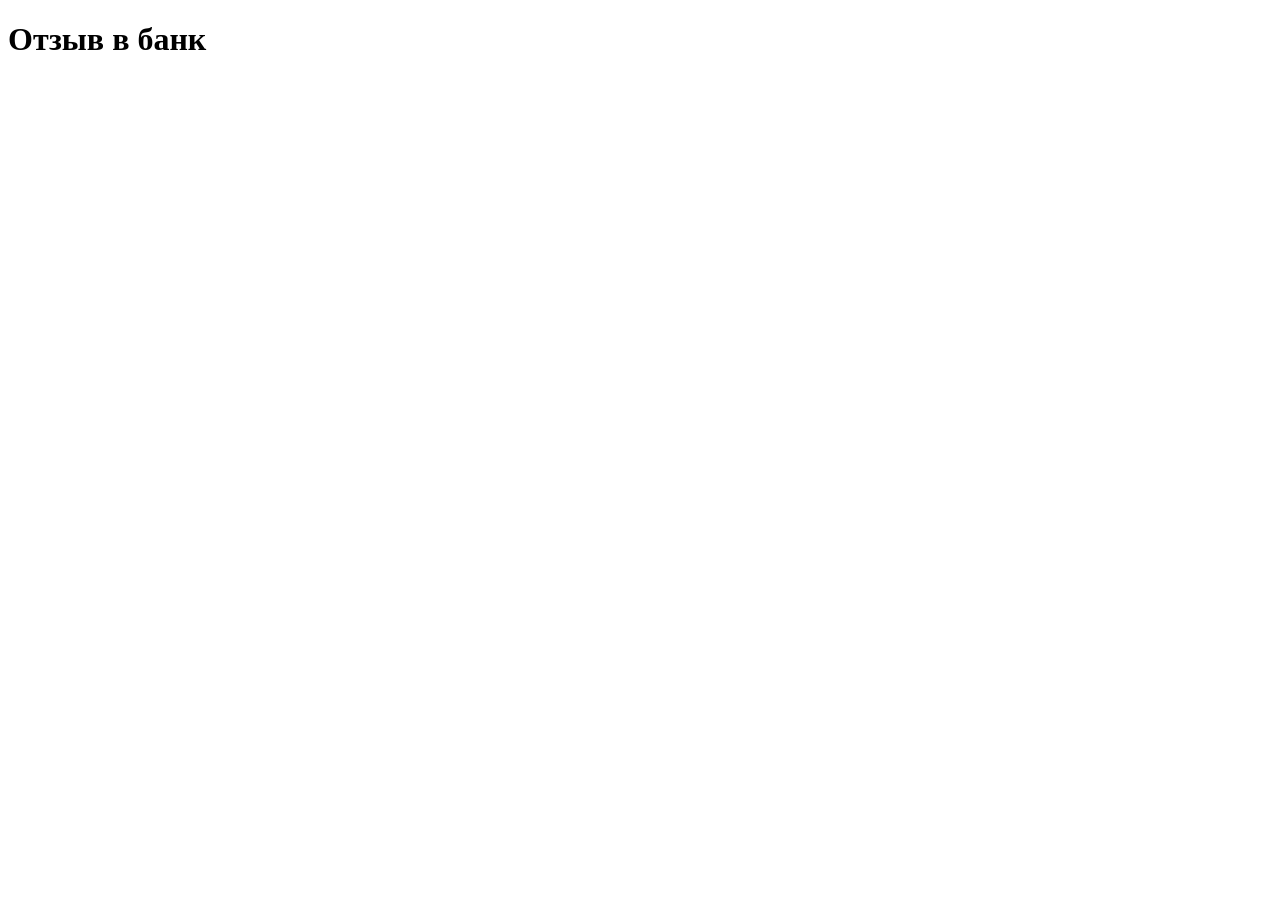
==== src/main/resources/templates/BankRecall.html @ a8ec1256 "A little refactoring" ====
﻿<!DOCTYPE html>
<html lang="ru">
<head>
    <meta charset="UTF-8">
    <title>Отзыв в банк</title>
    <link rel="stylesheet" href="/css/main.css">
</head>
<body class="page">
<header class="page-header">
    <h1 class="page-title">Отзыв в банк</h1>
</header>

<main class="main-content">
    <section class="cards-grid">
<!--        -->
    </section>
</main>
</body>
</html>
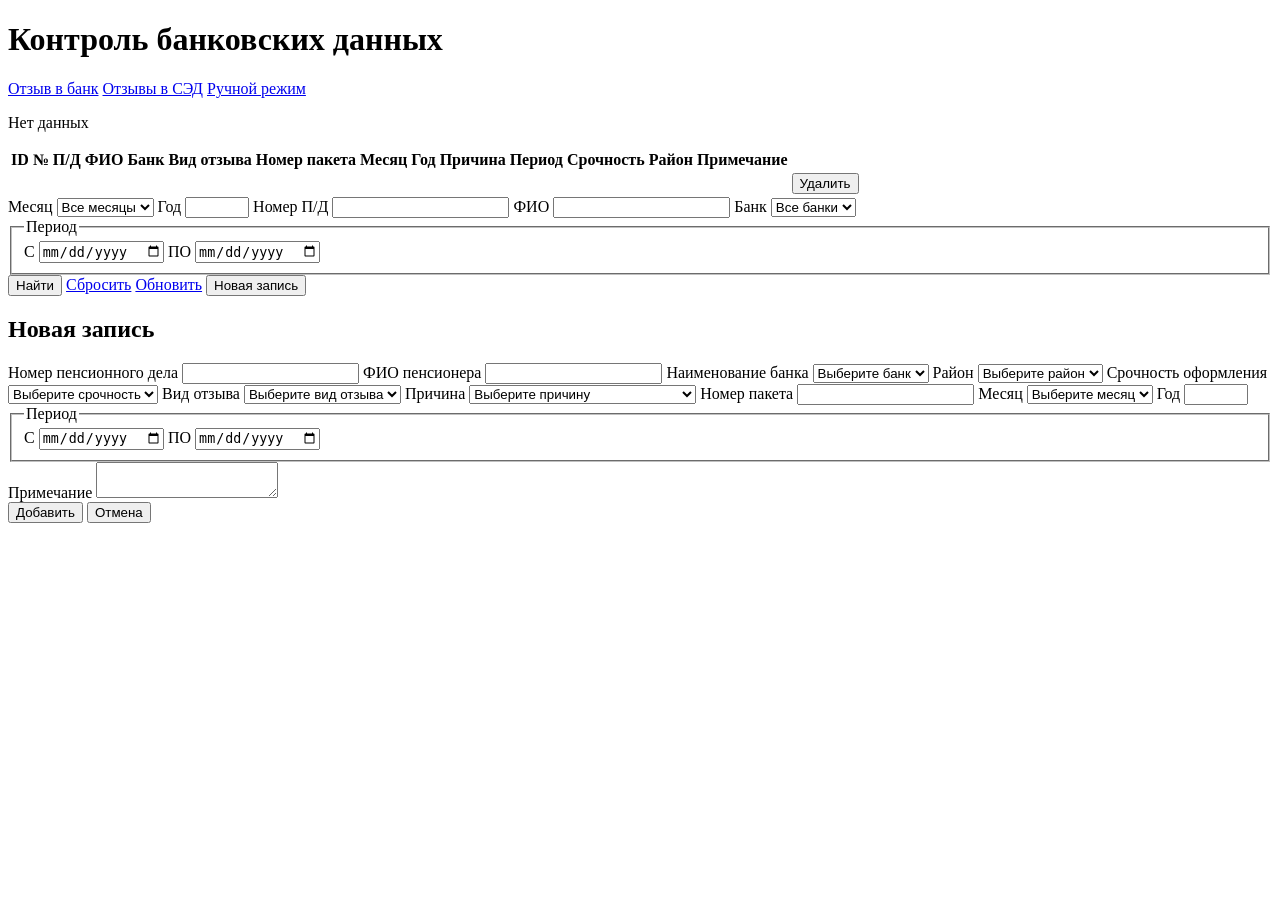
==== commit ef4dd6e8: "Add bank recall journal" ====
--- a/src/main/resources/templates/BankRecall.html
+++ b/src/main/resources/templates/BankRecall.html
@@ -1,19 +1,306 @@
 ﻿<!DOCTYPE html>
-<html lang="ru">
+<html lang="ru" xmlns:th="http://www.thymeleaf.org">
 <head>
     <meta charset="UTF-8">
-    <title>Отзыв в банк</title>
+    <title>Контроль банковских данных</title>
     <link rel="stylesheet" href="/css/main.css">
+    <script src="/js/bank-recall-modal.js" defer></script>
 </head>
 <body class="page">
 <header class="page-header">
-    <h1 class="page-title">Отзыв в банк</h1>
+    <h1 class="page-title">Контроль банковских данных</h1>
+    <nav class="section-nav">
+        <a class="section-button section-button-active" href="/bankrecall">Отзыв в банк</a>
+        <a class="section-button" href="/sedrecall">Отзывы в СЭД</a>
+        <a class="section-button" href="/manualwork">Ручной режим</a>
+    </nav>
 </header>
 
 <main class="main-content">
-    <section class="cards-grid">
-<!--        -->
+    <section class="table-area bank-recall-table-area"
+             th:classappend="${#lists.isEmpty(records)} ? ' table-area-empty'">
+        <p class="table-placeholder" th:if="${#lists.isEmpty(records)}">Нет данных</p>
+
+        <table class="data-table" th:if="${not #lists.isEmpty(records)}">
+            <thead>
+            <tr>
+                <th>ID</th>
+                <th>№ П/Д</th>
+                <th>ФИО</th>
+                <th>Банк</th>
+                <th>Вид отзыва</th>
+                <th>Номер пакета</th>
+                <th>Месяц</th>
+                <th>Год</th>
+                <th>Причина</th>
+                <th>Период</th>
+                <th>Срочность</th>
+                <th>Район</th>
+                <th>Примечание</th>
+                <th></th>
+            </tr>
+            </thead>
+            <tbody>
+            <tr th:each="record : ${records}">
+                <td th:text="${record.id}"></td>
+                <td th:text="${record.pensionCaseNumber}"></td>
+                <td th:text="${record.pensionerName}"></td>
+                <td th:text="${record.bank}"></td>
+                <td th:text="${record.recallType}"></td>
+                <td th:text="${record.packageNumber}"></td>
+                <td th:text="${record.month}"></td>
+                <td th:text="${record.year}"></td>
+                <td th:text="${record.reason}"></td>
+                <td th:text="${record.period}"></td>
+                <td th:text="${record.urgent}"></td>
+                <td th:text="${record.district}"></td>
+                <td th:text="${record.note}"></td>
+                <td>
+                    <form class="row-form delete-record-form"
+                          th:action="@{/bankrecall/delete/{id}(id=${record.id})}"
+                          data-confirm-message="Удалить эту запись?"
+                          method="post">
+                        <button class="button" type="submit">Удалить</button>
+                    </form>
+                </td>
+            </tr>
+            </tbody>
+        </table>
     </section>
 </main>
+
+<footer class="control-panel">
+    <form class="filter-group" id="bankRecallSearch" method="get" action="/bankrecall">
+        <label class="field">
+            Месяц
+            <select class="field-input" name="month">
+                <option value="">Все месяцы</option>
+                <option value="1" th:selected="${selectedMonth == 1}">Январь</option>
+                <option value="2" th:selected="${selectedMonth == 2}">Февраль</option>
+                <option value="3" th:selected="${selectedMonth == 3}">Март</option>
+                <option value="4" th:selected="${selectedMonth == 4}">Апрель</option>
+                <option value="5" th:selected="${selectedMonth == 5}">Май</option>
+                <option value="6" th:selected="${selectedMonth == 6}">Июнь</option>
+                <option value="7" th:selected="${selectedMonth == 7}">Июль</option>
+                <option value="8" th:selected="${selectedMonth == 8}">Август</option>
+                <option value="9" th:selected="${selectedMonth == 9}">Сентябрь</option>
+                <option value="10" th:selected="${selectedMonth == 10}">Октябрь</option>
+                <option value="11" th:selected="${selectedMonth == 11}">Ноябрь</option>
+                <option value="12" th:selected="${selectedMonth == 12}">Декабрь</option>
+            </select>
+        </label>
+
+        <label class="field">
+            Год
+            <input class="field-input" type="number" min="1900" max="2100" step="1" name="year" th:value="${selectedYear}">
+        </label>
+
+        <label class="field">
+            Номер П/Д
+            <input class="field-input" type="text" name="pensionCaseNumber" maxlength="7" th:value="${pensionCaseNumber}">
+        </label>
+
+        <label class="field field-wide">
+            ФИО
+            <input class="field-input" type="text" name="pensionerName" maxlength="200" th:value="${pensionerName}">
+        </label>
+
+        <label class="field field-wide">
+            Банк
+            <select class="field-input" name="bank">
+                <option value="">Все банки</option>
+                <option th:each="bank : ${banks}"
+                        th:value="${bank.name}"
+                        th:text="${bank.name}"
+                        th:selected="${bank.name == selectedBank}">
+                </option>
+            </select>
+        </label>
+
+        <fieldset class="field period-search-fieldset">
+            <legend>Период</legend>
+            <label class="period-inline-label">
+                С
+                <input class="field-input"
+                       type="date"
+                       name="periodStart"
+                       th:value="${selectedPeriodStart}">
+            </label>
+            <label class="period-inline-label">
+                ПО
+                <input class="field-input"
+                       type="date"
+                       name="periodEnd"
+                       th:value="${selectedPeriodEnd}">
+            </label>
+        </fieldset>
+    </form>
+
+    <div class="action-group">
+        <button class="button" type="submit" form="bankRecallSearch">Найти</button>
+        <a class="button" href="/bankrecall">Сбросить</a>
+        <a class="button" href="/bankrecall">Обновить</a>
+        <button class="button button-primary" id="openBankRecallModal" type="button">Новая запись</button>
+    </div>
+</footer>
+
+<div class="modal" id="bankRecallModal">
+    <div class="modal-content">
+        <h2 class="modal-title">Новая запись</h2>
+
+        <form class="modal-form" id="bankRecallForm" action="/bankrecall/create" method="post">
+            <label class="form-field">
+                Номер пенсионного дела
+                <input class="field-input"
+                       type="text"
+                       name="pensionCaseNumber"
+                       inputmode="numeric"
+                       pattern="[0-9]{7}"
+                       maxlength="7"
+                       title="Введите 7 цифр"
+                       required>
+            </label>
+
+            <label class="form-field">
+                ФИО пенсионера
+                <input class="field-input"
+                       type="text"
+                       name="pensionerName"
+                       pattern="[А-Яа-яЁё\s-]{2,200}"
+                       maxlength="200"
+                       title="Введите ФИО буквами, можно использовать пробелы и дефисы"
+                       required>
+            </label>
+
+            <label class="form-field">
+                Наименование банка
+                <select class="field-input" name="bank" required>
+                    <option value="" selected disabled>Выберите банк</option>
+                    <option th:each="bank : ${banks}"
+                            th:value="${bank.name}"
+                            th:text="${bank.name}">
+                    </option>
+                </select>
+            </label>
+
+            <label class="form-field">
+                Район
+                <select class="field-input" name="district" required>
+                    <option value="">Выберите район</option>
+                    <option value="1">1</option>
+                    <option value="2">2</option>
+                    <option value="3">3</option>
+                    <option value="4">4</option>
+                    <option value="5">5</option>
+                    <option value="6">6</option>
+                    <option value="7">7</option>
+                    <option value="8">8</option>
+                    <option value="9">9</option>
+                    <option value="10">10</option>
+                    <option value="11">11</option>
+                    <option value="12">12</option>
+                    <option value="13">13</option>
+                    <option value="14">14</option>
+                    <option value="15">15</option>
+                    <option value="16">16</option>
+                    <option value="17">17</option>
+                    <option value="18">18</option>
+                    <option value="19">19</option>
+                    <option value="20">20</option>
+                    <option value="21">21</option>
+                    <option value="22">22</option>
+                </select>
+            </label>
+
+            <label class="form-field">
+                Срочность оформления
+                <select class="field-input" name="urgent" required>
+                    <option value="" selected disabled>Выберите срочность</option>
+                    <option>Да</option>
+                    <option>Нет</option>
+                </select>
+            </label>
+
+            <label class="form-field">
+                Вид отзыва
+                <select class="field-input" name="recallType" required>
+                    <option value="" selected disabled>Выберите вид отзыва</option>
+                    <option>Полный</option>
+                    <option>Частичный</option>
+                </select>
+            </label>
+
+            <label class="form-field">
+                Причина
+                <select class="field-input" name="reason" required>
+                    <option value="" selected disabled>Выберите причину</option>
+                    <option>Умер</option>
+                    <option>Выбыл</option>
+                    <option>Утрата права</option>
+                    <option>Смена доставочной организации</option>
+                </select>
+            </label>
+
+            <label class="form-field">
+                Номер пакета
+                <input class="field-input"
+                       type="text"
+                       name="packageNumber"
+                       inputmode="numeric"
+                       pattern="[0-9]{1,10}"
+                       maxlength="10"
+                       title="Введите до 10 цифр"
+                       required>
+            </label>
+
+            <label class="form-field">
+                Месяц
+                <select class="field-input" name="month" required>
+                    <option value="">Выберите месяц</option>
+                    <option value="1">Январь</option>
+                    <option value="2">Февраль</option>
+                    <option value="3">Март</option>
+                    <option value="4">Апрель</option>
+                    <option value="5">Май</option>
+                    <option value="6">Июнь</option>
+                    <option value="7">Июль</option>
+                    <option value="8">Август</option>
+                    <option value="9">Сентябрь</option>
+                    <option value="10">Октябрь</option>
+                    <option value="11">Ноябрь</option>
+                    <option value="12">Декабрь</option>
+                </select>
+            </label>
+
+            <label class="form-field">
+                Год
+                <input class="field-input" type="number" min="1900" max="2100" step="1" name="year" required>
+            </label>
+
+            <fieldset class="form-field form-field-wide period-fieldset">
+                <legend>Период</legend>
+                <label class="period-inline-label">
+                    С
+                    <input class="field-input" type="date" name="periodStart" required>
+                </label>
+                <label class="period-inline-label">
+                    ПО
+                    <input class="field-input" type="date" name="periodEnd" required>
+                </label>
+                <input type="hidden" name="period">
+            </fieldset>
+
+            <label class="form-field form-field-wide">
+                Примечание
+                <textarea class="field-input form-textarea" name="note" maxlength="255"></textarea>
+            </label>
+        </form>
+
+        <div class="modal-actions">
+            <button class="button button-primary" type="submit" form="bankRecallForm">Добавить</button>
+            <button class="button" id="cancelBankRecallModal" type="button">Отмена</button>
+        </div>
+    </div>
+</div>
 </body>
 </html>
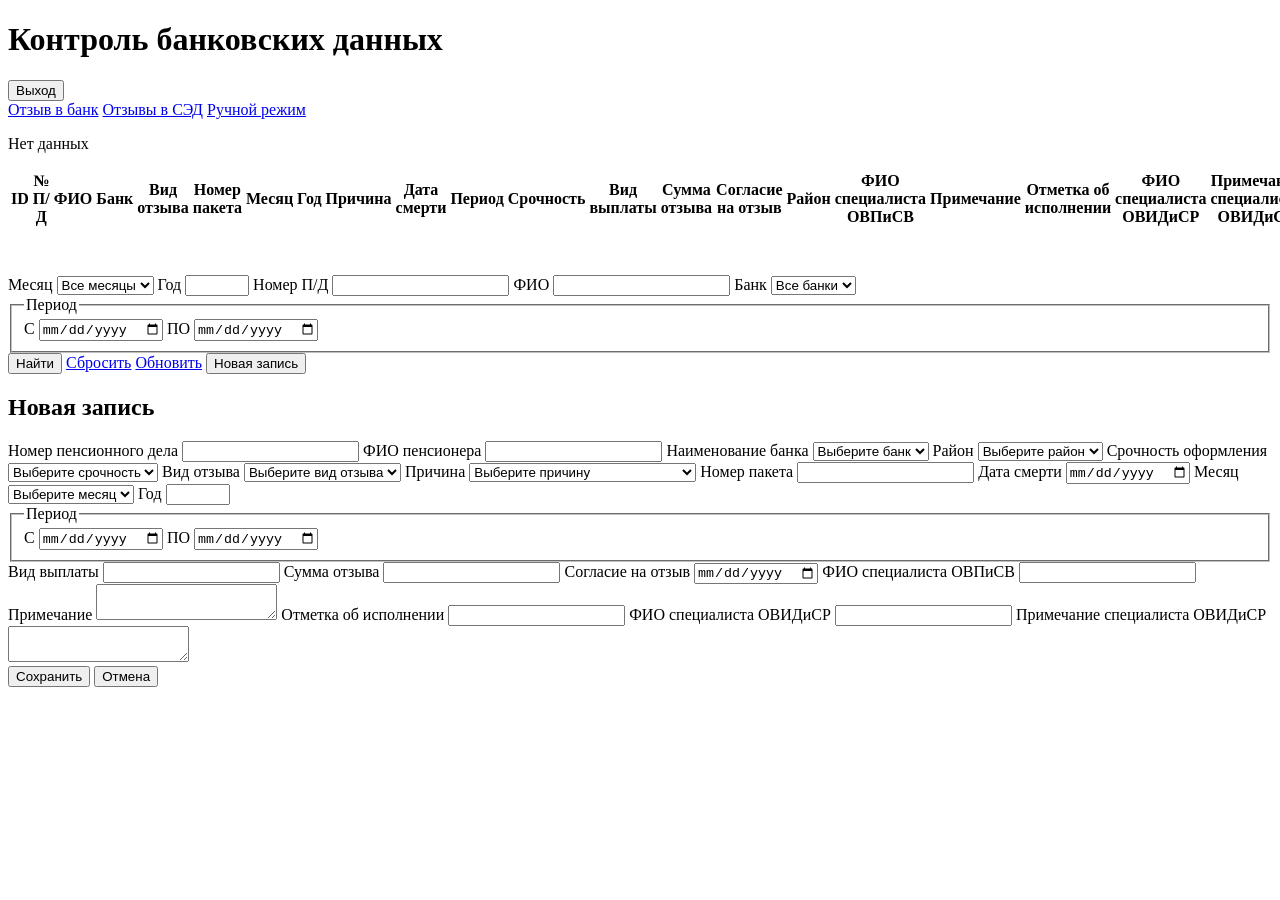
==== commit 6424493a: "Commit 5" ====
--- a/src/main/resources/templates/BankRecall.html
+++ b/src/main/resources/templates/BankRecall.html
@@ -1,5 +1,5 @@
 ﻿<!DOCTYPE html>
-<html lang="ru" xmlns:th="http://www.thymeleaf.org">
+<html lang="ru">
 <head>
     <meta charset="UTF-8">
     <title>Контроль банковских данных</title>
@@ -8,7 +8,12 @@
 </head>
 <body class="page">
 <header class="page-header">
-    <h1 class="page-title">Контроль банковских данных</h1>
+    <div class="header-top">
+        <h1 class="page-title">Контроль банковских данных</h1>
+        <form action="/logout" method="post">
+            <button class="button" type="submit">Выход</button>
+        </form>
+    </div>
     <nav class="section-nav">
         <a class="section-button section-button-active" href="/bankrecall">Отзыв в банк</a>
         <a class="section-button" href="/sedrecall">Отзывы в СЭД</a>
@@ -33,10 +38,18 @@
                 <th>Месяц</th>
                 <th>Год</th>
                 <th>Причина</th>
+                <th>Дата смерти</th>
                 <th>Период</th>
                 <th>Срочность</th>
+                <th>Вид выплаты</th>
+                <th>Сумма отзыва</th>
+                <th>Согласие на отзыв</th>
                 <th>Район</th>
+                <th>ФИО специалиста ОВПиСВ</th>
                 <th>Примечание</th>
+                <th>Отметка об исполнении</th>
+                <th>ФИО специалиста ОВИДиСР</th>
+                <th>Примечание специалиста ОВИДиСР</th>
                 <th></th>
             </tr>
             </thead>
@@ -51,11 +64,45 @@
                 <td th:text="${record.month}"></td>
                 <td th:text="${record.year}"></td>
                 <td th:text="${record.reason}"></td>
+                <td th:text="${record.deathDate}"></td>
                 <td th:text="${record.period}"></td>
                 <td th:text="${record.urgent}"></td>
-                <td th:text="${record.district}"></td>
+                <td th:text="${record.paymentType}"></td>
+                <td th:text="${record.recallAmount}"></td>
+                <td th:text="${record.agreementDate}"></td>
+                <td th:text="${record.district == 0 ? 'ЕЦП' : record.district}"></td>
+                <td th:text="${record.ovpSpecialist}"></td>
                 <td th:text="${record.note}"></td>
+                <td th:text="${record.executionMark}"></td>
+                <td th:text="${record.ovidSpecialist}"></td>
+                <td th:text="${record.ovidNote}"></td>
                 <td>
+                    <button class="button"
+                            type="button"
+                            data-open-modal
+                            th:attr="data-update-url=@{/bankrecall/update/{id}(id=${record.id})},
+                                     data-pension-case-number=${record.pensionCaseNumber},
+                                     data-pensioner-name=${record.pensionerName},
+                                     data-bank=${record.bank},
+                                     data-recall-type=${record.recallType},
+                                     data-package-number=${record.packageNumber},
+                                     data-month=${record.month},
+                                     data-year=${record.year},
+                                     data-reason=${record.reason},
+                                     data-death-date=${record.deathDate},
+                                     data-period=${record.period},
+                                     data-urgent=${record.urgent},
+                                     data-payment-type=${record.paymentType},
+                                     data-recall-amount=${record.recallAmount},
+                                     data-agreement-date=${record.agreementDate},
+                                     data-district=${record.district},
+                                     data-ovp-specialist=${record.ovpSpecialist},
+                                     data-note=${record.note},
+                                     data-execution-mark=${record.executionMark},
+                                     data-ovid-specialist=${record.ovidSpecialist},
+                                     data-ovid-note=${record.ovidNote}">
+                        Изменить
+                    </button>
                     <form class="row-form delete-record-form"
                           th:action="@{/bankrecall/delete/{id}(id=${record.id})}"
                           data-confirm-message="Удалить эту запись?"
@@ -97,12 +144,12 @@
 
         <label class="field">
             Номер П/Д
-            <input class="field-input" type="text" name="pensionCaseNumber" maxlength="7" th:value="${pensionCaseNumber}">
+            <input class="field-input" type="text" name="pensionCaseNumber" data-numeric inputmode="numeric" maxlength="7" th:value="${pensionCaseNumber}">
         </label>
 
         <label class="field field-wide">
             ФИО
-            <input class="field-input" type="text" name="pensionerName" maxlength="200" th:value="${pensionerName}">
+            <input class="field-input" type="text" name="pensionerName" data-person-name maxlength="200" th:value="${pensionerName}">
         </label>
 
         <label class="field field-wide">
@@ -140,20 +187,21 @@
         <button class="button" type="submit" form="bankRecallSearch">Найти</button>
         <a class="button" href="/bankrecall">Сбросить</a>
         <a class="button" href="/bankrecall">Обновить</a>
-        <button class="button button-primary" id="openBankRecallModal" type="button">Новая запись</button>
+        <button class="button button-primary" type="button" data-open-modal>Новая запись</button>
     </div>
 </footer>
 
-<div class="modal" id="bankRecallModal">
+<div class="modal">
     <div class="modal-content">
         <h2 class="modal-title">Новая запись</h2>
 
-        <form class="modal-form" id="bankRecallForm" action="/bankrecall/create" method="post">
+        <form class="modal-form" id="bankRecallForm" action="/bankrecall/create" method="post" data-create-action="/bankrecall/create">
             <label class="form-field">
                 Номер пенсионного дела
                 <input class="field-input"
                        type="text"
                        name="pensionCaseNumber"
+                       data-numeric
                        inputmode="numeric"
                        pattern="[0-9]{7}"
                        maxlength="7"
@@ -166,7 +214,8 @@
                 <input class="field-input"
                        type="text"
                        name="pensionerName"
-                       pattern="[А-Яа-яЁё\s-]{2,200}"
+                       data-person-name
+                       pattern="[А-Яа-яЁё][А-Яа-яЁё\s-]{1,199}"
                        maxlength="200"
                        title="Введите ФИО буквами, можно использовать пробелы и дефисы"
                        required>
@@ -187,28 +236,8 @@
                 Район
                 <select class="field-input" name="district" required>
                     <option value="">Выберите район</option>
-                    <option value="1">1</option>
-                    <option value="2">2</option>
-                    <option value="3">3</option>
-                    <option value="4">4</option>
-                    <option value="5">5</option>
-                    <option value="6">6</option>
-                    <option value="7">7</option>
-                    <option value="8">8</option>
-                    <option value="9">9</option>
-                    <option value="10">10</option>
-                    <option value="11">11</option>
-                    <option value="12">12</option>
-                    <option value="13">13</option>
-                    <option value="14">14</option>
-                    <option value="15">15</option>
-                    <option value="16">16</option>
-                    <option value="17">17</option>
-                    <option value="18">18</option>
-                    <option value="19">19</option>
-                    <option value="20">20</option>
-                    <option value="21">21</option>
-                    <option value="22">22</option>
+                    <option value="0">ЕЦП</option>
+                    <option th:each="area : ${#numbers.sequence(1, 22)}" th:value="${area}" th:text="${area}"></option>
                 </select>
             </label>
 
@@ -246,11 +275,17 @@
                 <input class="field-input"
                        type="text"
                        name="packageNumber"
+                       data-numeric
                        inputmode="numeric"
                        pattern="[0-9]{1,10}"
                        maxlength="10"
                        title="Введите до 10 цифр"
                        required>
+            </label>
+
+            <label class="form-field">
+                Дата смерти
+                <input class="field-input" type="date" name="deathDate">
             </label>
 
             <label class="form-field">
@@ -287,18 +322,58 @@
                     ПО
                     <input class="field-input" type="date" name="periodEnd" required>
                 </label>
-                <input type="hidden" name="period">
             </fieldset>
+
+            <label class="form-field">
+                Вид выплаты
+                <input class="field-input" type="text" name="paymentType" maxlength="100">
+            </label>
+
+            <label class="form-field">
+                Сумма отзыва
+                <input class="field-input"
+                       type="text"
+                       name="recallAmount"
+                       data-amount
+                       inputmode="decimal"
+                       pattern="[0-9]+([.][0-9]{1,2})?"
+                       maxlength="15">
+            </label>
+
+            <label class="form-field">
+                Согласие на отзыв
+                <input class="field-input" type="date" name="agreementDate">
+            </label>
+
+            <label class="form-field">
+                ФИО специалиста ОВПиСВ
+                <input class="field-input" type="text" name="ovpSpecialist" data-person-name maxlength="255">
+            </label>
 
             <label class="form-field form-field-wide">
                 Примечание
                 <textarea class="field-input form-textarea" name="note" maxlength="255"></textarea>
             </label>
+
+            <label class="form-field">
+                Отметка об исполнении
+                <input class="field-input" type="text" name="executionMark" maxlength="20">
+            </label>
+
+            <label class="form-field">
+                ФИО специалиста ОВИДиСР
+                <input class="field-input" type="text" name="ovidSpecialist" data-person-name maxlength="255">
+            </label>
+
+            <label class="form-field form-field-wide">
+                Примечание специалиста ОВИДиСР
+                <textarea class="field-input form-textarea" name="ovidNote" maxlength="255"></textarea>
+            </label>
         </form>
 
         <div class="modal-actions">
-            <button class="button button-primary" type="submit" form="bankRecallForm">Добавить</button>
-            <button class="button" id="cancelBankRecallModal" type="button">Отмена</button>
+            <button class="button button-primary" type="submit" form="bankRecallForm">Сохранить</button>
+            <button class="button" type="button" data-close-modal>Отмена</button>
         </div>
     </div>
 </div>
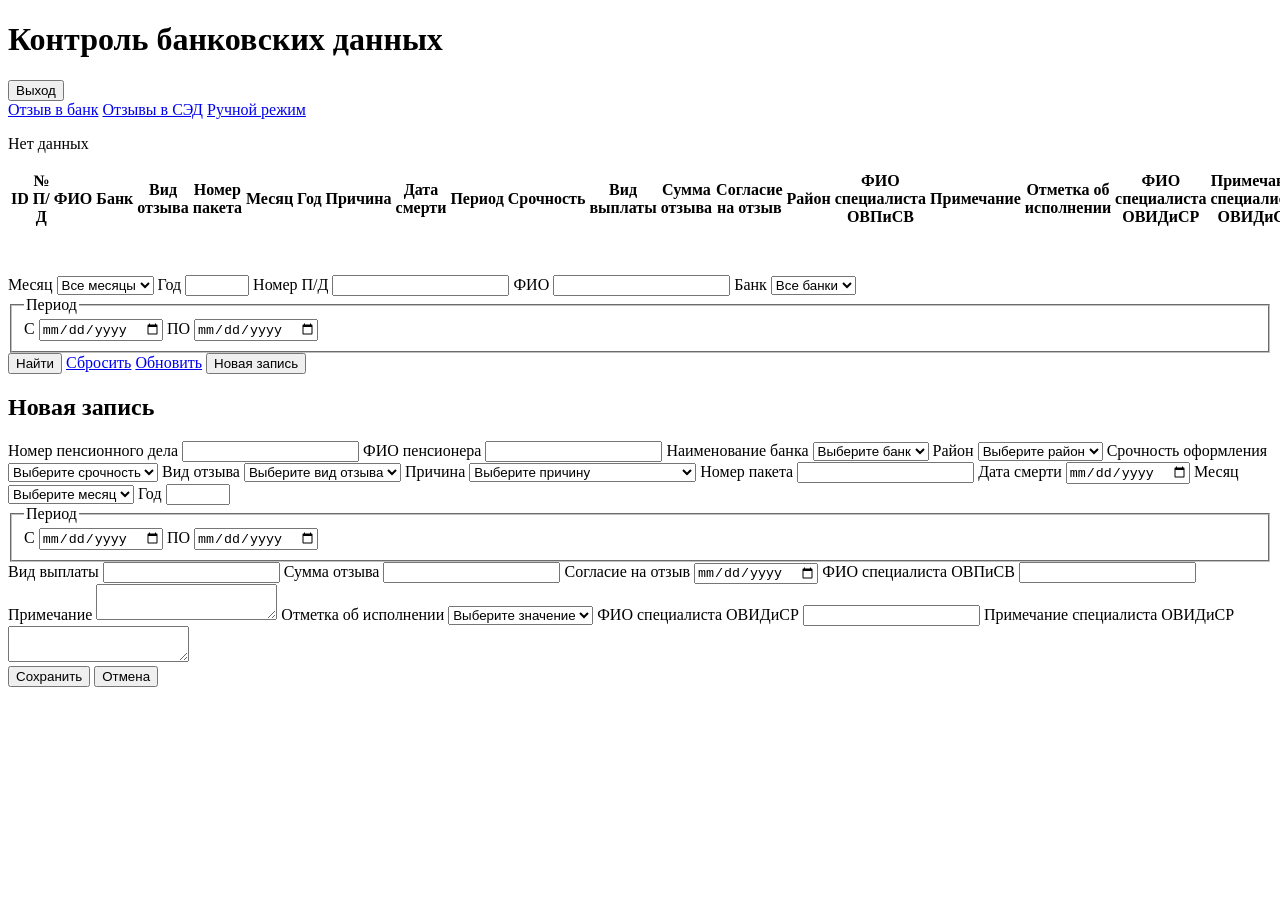
==== commit aef6e3ce: "Commit 31.08.2026 (8:32)" ====
--- a/src/main/resources/templates/BankRecall.html
+++ b/src/main/resources/templates/BankRecall.html
@@ -11,6 +11,7 @@
     <div class="header-top">
         <h1 class="page-title">Контроль банковских данных</h1>
         <form action="/logout" method="post">
+            <input type="hidden" name="_csrf" th:value="${session.csrfToken}">
             <button class="button" type="submit">Выход</button>
         </form>
     </div>
@@ -77,7 +78,7 @@
                 <td th:text="${record.ovidSpecialist}"></td>
                 <td th:text="${record.ovidNote}"></td>
                 <td>
-                    <button class="button"
+                    <button th:if="${canOpenEdit}" class="button"
                             type="button"
                             data-open-modal
                             th:attr="data-update-url=@{/bankrecall/update/{id}(id=${record.id})},
@@ -103,10 +104,11 @@
                                      data-ovid-note=${record.ovidNote}">
                         Изменить
                     </button>
-                    <form class="row-form delete-record-form"
+                    <form th:if="${canDelete}" class="row-form delete-record-form"
                           th:action="@{/bankrecall/delete/{id}(id=${record.id})}"
                           data-confirm-message="Удалить эту запись?"
                           method="post">
+                        <input type="hidden" name="_csrf" th:value="${session.csrfToken}">
                         <button class="button" type="submit">Удалить</button>
                     </form>
                 </td>
@@ -195,7 +197,9 @@
     <div class="modal-content">
         <h2 class="modal-title">Новая запись</h2>
 
-        <form class="modal-form" id="bankRecallForm" action="/bankrecall/create" method="post" data-create-action="/bankrecall/create">
+        <form class="modal-form" id="bankRecallForm" action="/bankrecall/create" method="post" data-create-action="/bankrecall/create"
+              th:attr="data-can-edit-record=${canEditRecord},data-editable-fields=${editableFields}">
+            <input type="hidden" name="_csrf" th:value="${session.csrfToken}">
             <label class="form-field">
                 Номер пенсионного дела
                 <input class="field-input"
@@ -215,7 +219,7 @@
                        type="text"
                        name="pensionerName"
                        data-person-name
-                       pattern="[А-Яа-яЁё][А-Яа-яЁё\s-]{1,199}"
+                       pattern="[A-Za-zА-Яа-яЁё][A-Za-zА-Яа-яЁё\s'-]{1,199}"
                        maxlength="200"
                        title="Введите ФИО буквами, можно использовать пробелы и дефисы"
                        required>
@@ -357,7 +361,11 @@
 
             <label class="form-field">
                 Отметка об исполнении
-                <input class="field-input" type="text" name="executionMark" maxlength="20">
+                <select class="field-input" name="executionMark" required>
+                    <option value="">Выберите значение</option>
+                    <option value="Да">Да</option>
+                    <option value="Нет">Нет</option>
+                </select>
             </label>
 
             <label class="form-field">
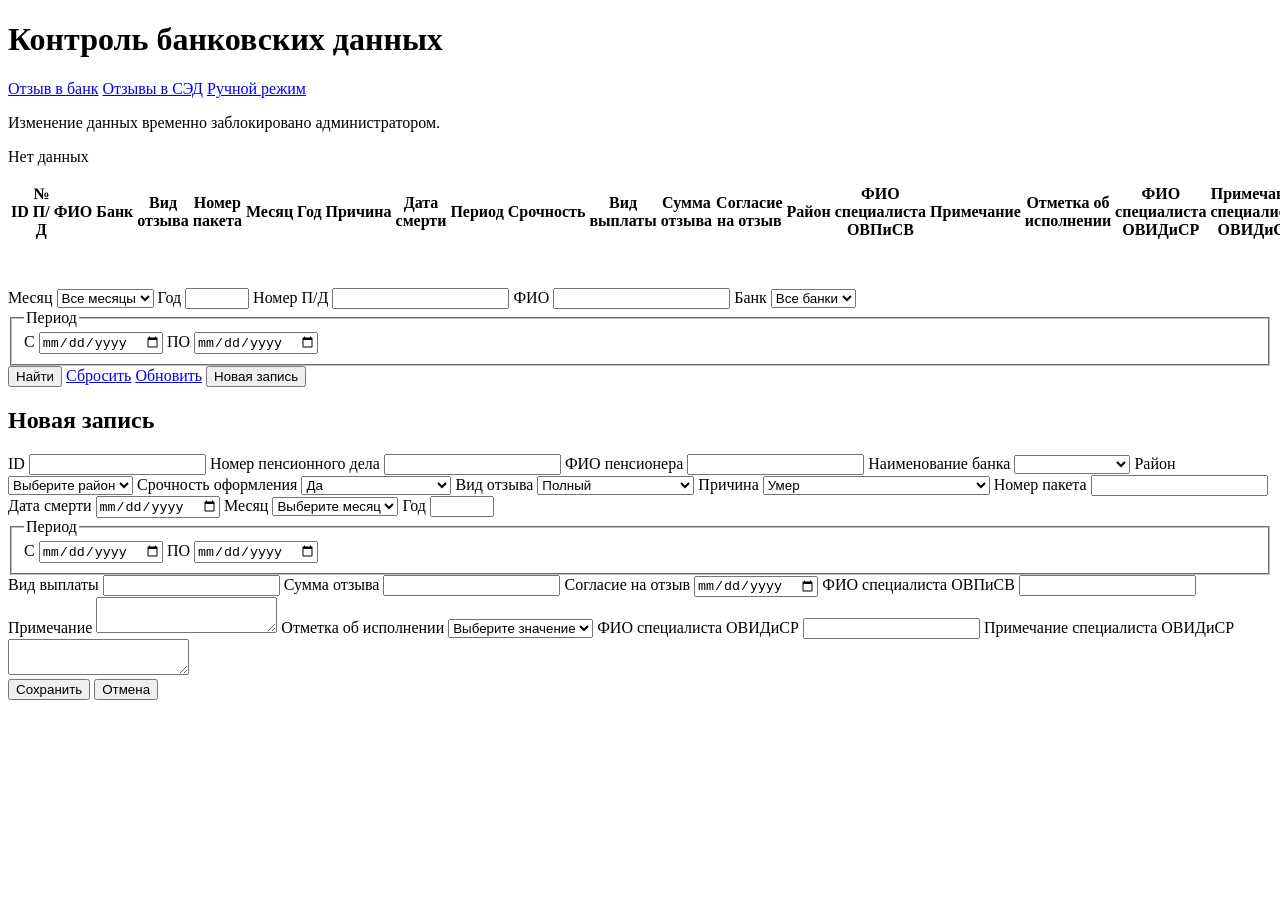
==== commit 743130af: "Commit 31.08.2026 (12:15)" ====
--- a/src/main/resources/templates/BankRecall.html
+++ b/src/main/resources/templates/BankRecall.html
@@ -5,15 +5,14 @@
     <title>Контроль банковских данных</title>
     <link rel="stylesheet" href="/css/main.css">
     <script src="/js/bank-recall-modal.js" defer></script>
+    <script src="/js/user-settings.js" defer></script>
+    <script src="/js/admin.js" defer></script>
 </head>
 <body class="page">
 <header class="page-header">
     <div class="header-top">
         <h1 class="page-title">Контроль банковских данных</h1>
-        <form action="/logout" method="post">
-            <input type="hidden" name="_csrf" th:value="${session.csrfToken}">
-            <button class="button" type="submit">Выход</button>
-        </form>
+        <div th:replace="~{fragments/user-actions :: userActions(${isAdministrator}, ${databaseLocked})}"></div>
     </div>
     <nav class="section-nav">
         <a class="section-button section-button-active" href="/bankrecall">Отзыв в банк</a>
@@ -23,6 +22,7 @@
 </header>
 
 <main class="main-content">
+    <p class="status-message" th:if="${param.databaseLocked}">Изменение данных временно заблокировано администратором.</p>
     <section class="table-area bank-recall-table-area"
              th:classappend="${#lists.isEmpty(records)} ? ' table-area-empty'">
         <p class="table-placeholder" th:if="${#lists.isEmpty(records)}">Нет данных</p>
@@ -108,7 +108,7 @@
                           th:action="@{/bankrecall/delete/{id}(id=${record.id})}"
                           data-confirm-message="Удалить эту запись?"
                           method="post">
-                        <input type="hidden" name="_csrf" th:value="${session.csrfToken}">
+                        <input type="hidden" th:name="${_csrf.parameterName}" th:value="${_csrf.token}">
                         <button class="button" type="submit">Удалить</button>
                     </form>
                 </td>
@@ -193,13 +193,19 @@
     </div>
 </footer>
 
-<div class="modal">
+<div class="modal" th:classappend="${openRecordModal} ? ' modal-open'" data-journal-modal>
     <div class="modal-content">
-        <h2 class="modal-title">Новая запись</h2>
+        <h2 class="modal-title" th:text="${recordFormEditMode} ? 'Изменение записи' : 'Новая запись'">Новая запись</h2>
 
         <form class="modal-form" id="bankRecallForm" action="/bankrecall/create" method="post" data-create-action="/bankrecall/create"
-              th:attr="data-can-edit-record=${canEditRecord},data-editable-fields=${editableFields}">
-            <input type="hidden" name="_csrf" th:value="${session.csrfToken}">
+              th:action="${recordFormAction}"
+              th:attr="data-can-edit-record=${canEditRecord},data-editable-fields=${editableFields},data-initial-edit-mode=${recordFormEditMode}">
+            <input type="hidden" th:name="${_csrf.parameterName}" th:value="${_csrf.token}">
+            <p class="status-message form-field-wide" th:if="${recordFormError}" th:text="${recordFormError}" data-record-error></p>
+            <label class="form-field" data-create-only>
+                ID
+                <input class="field-input" type="number" name="id" min="1" step="1" th:value="${formRecord.id}">
+            </label>
             <label class="form-field">
                 Номер пенсионного дела
                 <input class="field-input"
@@ -210,7 +216,8 @@
                        pattern="[0-9]{7}"
                        maxlength="7"
                        title="Введите 7 цифр"
-                       required>
+                       required
+                       th:value="${formRecord.pensionCaseNumber}">
             </label>
 
             <label class="form-field">
@@ -222,16 +229,18 @@
                        pattern="[A-Za-zА-Яа-яЁё][A-Za-zА-Яа-яЁё\s'-]{1,199}"
                        maxlength="200"
                        title="Введите ФИО буквами, можно использовать пробелы и дефисы"
-                       required>
+                       required
+                       th:value="${formRecord.pensionerName}">
             </label>
 
             <label class="form-field">
                 Наименование банка
                 <select class="field-input" name="bank" required>
-                    <option value="" selected disabled>Выберите банк</option>
+                    <option value="" disabled>Выберите банк</option>
                     <option th:each="bank : ${banks}"
                             th:value="${bank.name}"
-                            th:text="${bank.name}">
+                            th:text="${bank.name}"
+                            th:selected="${bank.name == formRecord.bank}">
                     </option>
                 </select>
             </label>
@@ -240,37 +249,38 @@
                 Район
                 <select class="field-input" name="district" required>
                     <option value="">Выберите район</option>
-                    <option value="0">ЕЦП</option>
-                    <option th:each="area : ${#numbers.sequence(1, 22)}" th:value="${area}" th:text="${area}"></option>
+                    <option value="0" th:selected="${formRecord.district == 0}">ЕЦП</option>
+                    <option th:each="area : ${#numbers.sequence(1, 22)}" th:value="${area}"
+                            th:text="${area}" th:selected="${area == formRecord.district}"></option>
                 </select>
             </label>
 
             <label class="form-field">
                 Срочность оформления
                 <select class="field-input" name="urgent" required>
-                    <option value="" selected disabled>Выберите срочность</option>
-                    <option>Да</option>
-                    <option>Нет</option>
+                    <option value="" disabled>Выберите срочность</option>
+                    <option th:selected="${formRecord.urgent == 'Да'}">Да</option>
+                    <option th:selected="${formRecord.urgent == 'Нет'}">Нет</option>
                 </select>
             </label>
 
             <label class="form-field">
                 Вид отзыва
                 <select class="field-input" name="recallType" required>
-                    <option value="" selected disabled>Выберите вид отзыва</option>
-                    <option>Полный</option>
-                    <option>Частичный</option>
+                    <option value="" disabled>Выберите вид отзыва</option>
+                    <option th:selected="${formRecord.recallType == 'Полный'}">Полный</option>
+                    <option th:selected="${formRecord.recallType == 'Частичный'}">Частичный</option>
                 </select>
             </label>
 
             <label class="form-field">
                 Причина
                 <select class="field-input" name="reason" required>
-                    <option value="" selected disabled>Выберите причину</option>
-                    <option>Умер</option>
-                    <option>Выбыл</option>
-                    <option>Утрата права</option>
-                    <option>Смена доставочной организации</option>
+                    <option value="" disabled>Выберите причину</option>
+                    <option th:selected="${formRecord.reason == 'Умер'}">Умер</option>
+                    <option th:selected="${formRecord.reason == 'Выбыл'}">Выбыл</option>
+                    <option th:selected="${formRecord.reason == 'Утрата права'}">Утрата права</option>
+                    <option th:selected="${formRecord.reason == 'Смена доставочной организации'}">Смена доставочной организации</option>
                 </select>
             </label>
 
@@ -284,53 +294,54 @@
                        pattern="[0-9]{1,10}"
                        maxlength="10"
                        title="Введите до 10 цифр"
-                       required>
+                       required
+                       th:value="${formRecord.packageNumber}">
             </label>
 
             <label class="form-field">
                 Дата смерти
-                <input class="field-input" type="date" name="deathDate">
+                <input class="field-input" type="date" name="deathDate" th:value="${formRecord.deathDate}">
             </label>
 
             <label class="form-field">
                 Месяц
                 <select class="field-input" name="month" required>
                     <option value="">Выберите месяц</option>
-                    <option value="1">Январь</option>
-                    <option value="2">Февраль</option>
-                    <option value="3">Март</option>
-                    <option value="4">Апрель</option>
-                    <option value="5">Май</option>
-                    <option value="6">Июнь</option>
-                    <option value="7">Июль</option>
-                    <option value="8">Август</option>
-                    <option value="9">Сентябрь</option>
-                    <option value="10">Октябрь</option>
-                    <option value="11">Ноябрь</option>
-                    <option value="12">Декабрь</option>
+                    <option value="1" th:selected="${formRecord.month == 1}">Январь</option>
+                    <option value="2" th:selected="${formRecord.month == 2}">Февраль</option>
+                    <option value="3" th:selected="${formRecord.month == 3}">Март</option>
+                    <option value="4" th:selected="${formRecord.month == 4}">Апрель</option>
+                    <option value="5" th:selected="${formRecord.month == 5}">Май</option>
+                    <option value="6" th:selected="${formRecord.month == 6}">Июнь</option>
+                    <option value="7" th:selected="${formRecord.month == 7}">Июль</option>
+                    <option value="8" th:selected="${formRecord.month == 8}">Август</option>
+                    <option value="9" th:selected="${formRecord.month == 9}">Сентябрь</option>
+                    <option value="10" th:selected="${formRecord.month == 10}">Октябрь</option>
+                    <option value="11" th:selected="${formRecord.month == 11}">Ноябрь</option>
+                    <option value="12" th:selected="${formRecord.month == 12}">Декабрь</option>
                 </select>
             </label>
 
             <label class="form-field">
                 Год
-                <input class="field-input" type="number" min="1900" max="2100" step="1" name="year" required>
+                <input class="field-input" type="number" min="1900" max="2100" step="1" name="year" required th:value="${formRecord.year}">
             </label>
 
             <fieldset class="form-field form-field-wide period-fieldset">
                 <legend>Период</legend>
                 <label class="period-inline-label">
                     С
-                    <input class="field-input" type="date" name="periodStart" required>
+                    <input class="field-input" type="date" name="periodStart" required th:value="${formPeriodStart}">
                 </label>
                 <label class="period-inline-label">
                     ПО
-                    <input class="field-input" type="date" name="periodEnd" required>
+                    <input class="field-input" type="date" name="periodEnd" required th:value="${formPeriodEnd}">
                 </label>
             </fieldset>
 
             <label class="form-field">
                 Вид выплаты
-                <input class="field-input" type="text" name="paymentType" maxlength="100">
+                <input class="field-input" type="text" name="paymentType" maxlength="100" th:value="${formRecord.paymentType}">
             </label>
 
             <label class="form-field">
@@ -341,41 +352,42 @@
                        data-amount
                        inputmode="decimal"
                        pattern="[0-9]+([.][0-9]{1,2})?"
-                       maxlength="15">
+                       maxlength="15"
+                       th:value="${formRecord.recallAmount}">
             </label>
 
             <label class="form-field">
                 Согласие на отзыв
-                <input class="field-input" type="date" name="agreementDate">
+                <input class="field-input" type="date" name="agreementDate" th:value="${formRecord.agreementDate}">
             </label>
 
             <label class="form-field">
                 ФИО специалиста ОВПиСВ
-                <input class="field-input" type="text" name="ovpSpecialist" data-person-name maxlength="255">
+                <input class="field-input" type="text" name="ovpSpecialist" data-person-name maxlength="255" th:value="${formRecord.ovpSpecialist}">
             </label>
 
             <label class="form-field form-field-wide">
                 Примечание
-                <textarea class="field-input form-textarea" name="note" maxlength="255"></textarea>
+                <textarea class="field-input form-textarea" name="note" maxlength="255" th:text="${formRecord.note}"></textarea>
             </label>
 
             <label class="form-field">
                 Отметка об исполнении
                 <select class="field-input" name="executionMark" required>
                     <option value="">Выберите значение</option>
-                    <option value="Да">Да</option>
-                    <option value="Нет">Нет</option>
+                    <option value="Да" th:selected="${formRecord.executionMark == 'Да'}">Да</option>
+                    <option value="Нет" th:selected="${formRecord.executionMark == 'Нет'}">Нет</option>
                 </select>
             </label>
 
             <label class="form-field">
                 ФИО специалиста ОВИДиСР
-                <input class="field-input" type="text" name="ovidSpecialist" data-person-name maxlength="255">
+                <input class="field-input" type="text" name="ovidSpecialist" data-person-name maxlength="255" th:value="${formRecord.ovidSpecialist}">
             </label>
 
             <label class="form-field form-field-wide">
                 Примечание специалиста ОВИДиСР
-                <textarea class="field-input form-textarea" name="ovidNote" maxlength="255"></textarea>
+                <textarea class="field-input form-textarea" name="ovidNote" maxlength="255" th:text="${formRecord.ovidNote}"></textarea>
             </label>
         </form>
 
